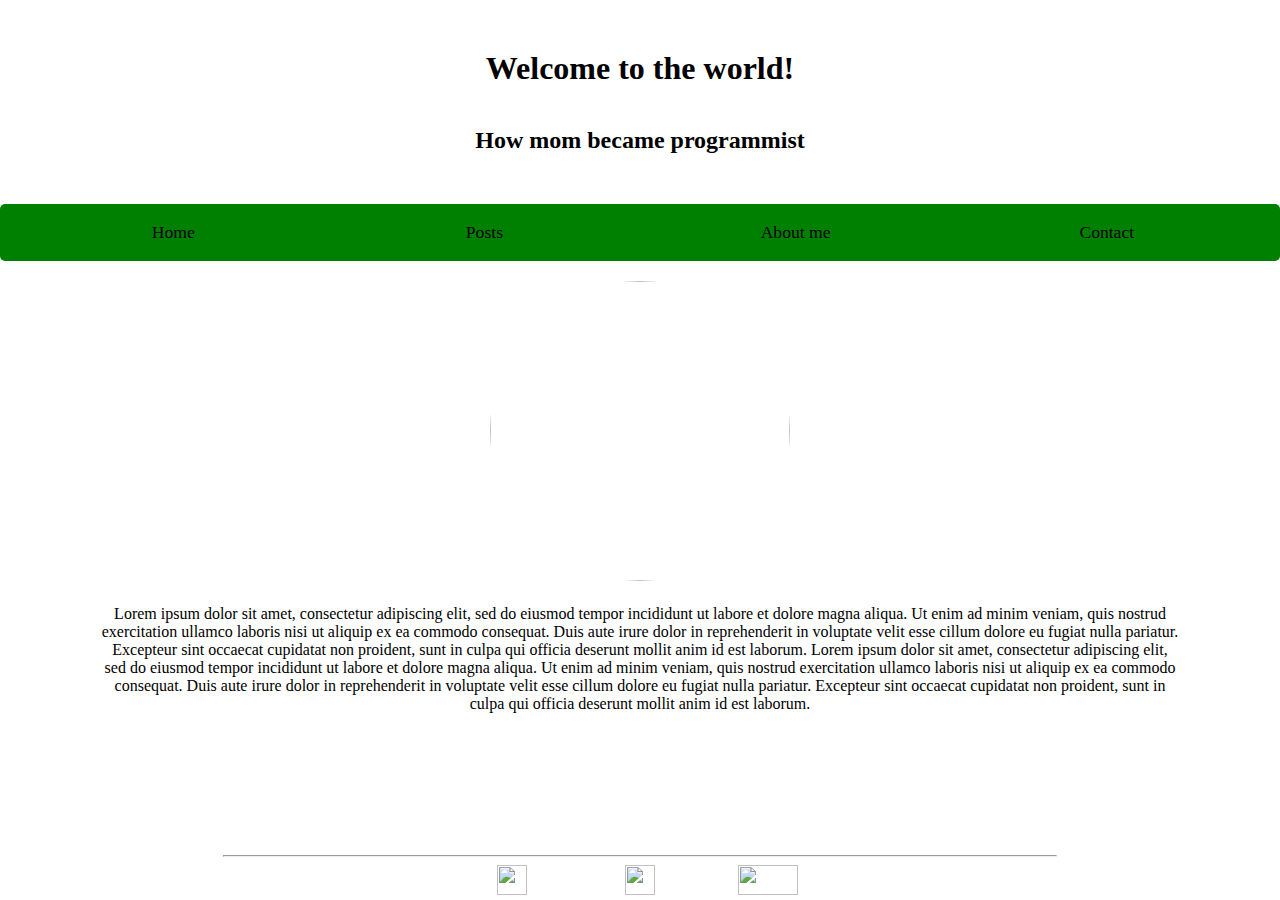
==== Aboutme.html @ eacb1efb "Contact page" ====
<!DOCTYPE html>
<html>
<head>
  <link rel="stylesheet" type="text/css" href="style.css">
<title>My Blog</title>
</head>
<body>
  <div class="header">
    <h1>Welcome to the world!</h1>
      <h2>How mom became programmist</h2>
  </div>
  <div class="nav-wrapper">
    <nav class="nav-menu">
      <ul class="clearfix">
        <li><a href="/Index.html">Home</a></li>
        <li>
          <a href="#">Posts</a>
          <ul class="sub-menu">
            <li><a href="/Post1.html">Lorem ipsum 1</a></li>
            <li><a href="/Post2.html">Lorem ipsum 2</a></li>
            <li><a href="/Post3.html">Lorem ipsum 3</a></li>
          </ul>
        </li>
        <li><a href="/Aboutme.html">About me</a></li>
        <li><a href="/Contact.html">Contact</a></li>
      </ul>
    </nav>
  </div>
  <div class="content">
    <div class="image-wrapper">
     <img src="moraine.jpg" width="300px" height="300px">
    </div>
    <div class="about-me-text">Lorem ipsum dolor sit amet, consectetur adipiscing elit, sed do eiusmod tempor incididunt ut labore et dolore magna aliqua. Ut enim ad minim veniam, quis nostrud exercitation ullamco laboris nisi ut aliquip ex ea commodo consequat. Duis aute irure dolor in reprehenderit in voluptate velit esse cillum dolore eu fugiat nulla pariatur. Excepteur sint occaecat cupidatat non proident, sunt in culpa qui officia deserunt mollit anim id est laborum. Lorem ipsum dolor sit amet, consectetur adipiscing elit, sed do eiusmod tempor incididunt ut labore et dolore magna aliqua. Ut enim ad minim veniam, quis nostrud exercitation ullamco laboris nisi ut aliquip ex ea commodo consequat. Duis aute irure dolor in reprehenderit in voluptate velit esse cillum dolore eu fugiat nulla pariatur. Excepteur sint occaecat cupidatat non proident, sunt in culpa qui officia deserunt mollit anim id est laborum.
    </div>
  </div>
  <div class="footer">
    <hr width="65%">
      <a href="https://www.facebook.com"><img src="facebook.png" width="30" height="30"></a><a href="https://www.gmail.com"><img src="Gmail_Icon.png" width="30" height="30"></a><a href="https://github.com"><img src="git.png" width="60" height="30"></a>
  </div>
</body>
</html>
---- style.css ----
body {
  margin: 0;
  margin-bottom: 53px;
}

.header {
  background-image: url("background.jpg");
  background-repeat: no-repeat;
  background-size: cover;
  padding: 30px;
  text-align: center;
  margin-top: : 0px;
}

h1 {
  margin-top: 0px;
  margin-bottom: 0px;
  padding: 20px;
}

h3 {
  margin-top: 0px;
  padding: 20px;
  text-align: center;
  padding-bottom: 0px;
  margin-bottom: 10px;
}

.clearfix:after {
  content: "";
  display: table;
  clear: both;
}

ul.clearfix {
  padding: 0;
}

.nav-wrapper {
  width: 100%;
  background-color: green;
  text-align: center;
  border-radius: 5px;
}

.nav-menu {
  position: relative;
  display: inline-block;
  text-align: center;
  width: 100%;
}

.nav-menu a {
  text-decoration: none;
  font-size: 1.1em;
  color: black;
}

.nav-menu ul {
  padding: 0;
  margin: 0;
}

.nav-menu > ul > li {
  display: inline-block;
  list-style-type: none;
  width: 24%;
  padding: 18px 0;
}

.nav-menu ul li:hover > ul {
   display: block;
}

.sub-menu {
  position: absolute;
  display: none;
  background-color: green;
  width: 24%;
  top: 52px;  /* height of the menu */
}

.sub-menu li {
  display: block;
  list-style-type: none;
  padding: 10px;
}

.content {
  margin-left: 100px;
  margin-right: 100px;
}

.image-wrapper {
  margin: 20px;
  text-align: center;
}

.image-wrapper img {
  border-radius: 50%;
}

.about-me-text {
  text-align: center;
}

#date {
  text-align: center;
  font-size: 0.75em;
  padding-top: 0px;
}

p {
  text-align: justify;
  padding-top: 10px;
}

.contact{
  text-align: center;
  margin-top: 80px;
}

.footer {
  text-align: center;
  position: fixed;
  bottom: 0;
  width: 100%;
  background-color: white;
}

.footer a {
  display: inline-block;
  width: 10%;
  text-align: center;
  text-decoration: none;
  font-size: 1.15em;
  color: black;
}
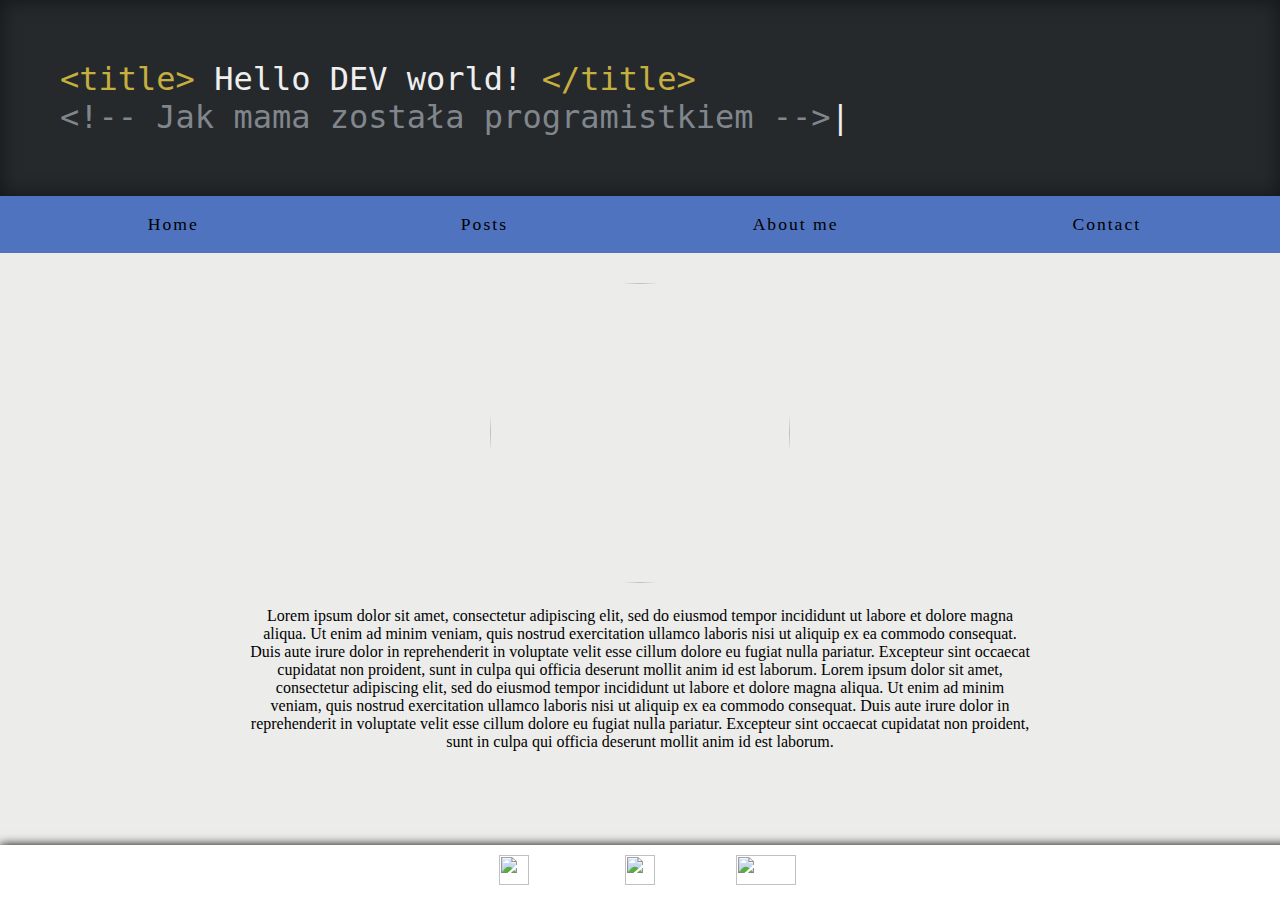
==== commit b17aadea: "New header" ====
--- a/Aboutme.html
+++ b/Aboutme.html
@@ -2,17 +2,18 @@
 <html>
 <head>
   <link rel="stylesheet" type="text/css" href="style.css">
-<title>My Blog</title>
+  <link rel="stylesheet" href="//cdn.jsdelivr.net/npm/hack-font/build/web/hack-subset.css">
+  <title>My Blog</title>
 </head>
 <body>
   <div class="header">
-    <h1>Welcome to the world!</h1>
-      <h2>How mom became programmist</h2>
+    <span class="tag">&lt;title&gt;</span> Hello DEV world! <span class="tag">&lt;/title&gt;</span><br>
+    <span class="comment">&lt;!-- Jak mama została programistkiem --&gt;</span><span id="blinking-cursor">|</span>
   </div>
   <div class="nav-wrapper">
     <nav class="nav-menu">
       <ul class="clearfix">
-        <li><a href="/Index.html">Home</a></li>
+        <li><a href="/">Home</a></li>
         <li>
           <a href="#">Posts</a>
           <ul class="sub-menu">
@@ -34,8 +35,9 @@
     </div>
   </div>
   <div class="footer">
-    <hr width="65%">
+    <div class="inner-footer">
       <a href="https://www.facebook.com"><img src="facebook.png" width="30" height="30"></a><a href="https://www.gmail.com"><img src="Gmail_Icon.png" width="30" height="30"></a><a href="https://github.com"><img src="git.png" width="60" height="30"></a>
+    </div>
   </div>
 </body>
 </html>
--- a/style.css
+++ b/style.css
@@ -1,21 +1,39 @@
 body {
   margin: 0;
-  margin-bottom: 53px;
+  margin-bottom: 73px;
+  background-color: #ECECEA;
 }
 
 .header {
-  background-image: url("background.jpg");
-  background-repeat: no-repeat;
-  background-size: cover;
-  padding: 30px;
-  text-align: center;
-  margin-top: : 0px;
+  padding: 60px;
+  text-align: left;
+  margin-top: 0px;
+  font-family: Hack, monospace;
+  background: #25292C;
+  color: #EFEFEF;
+  font-size: 2em;
+  box-shadow: inset 0px 0px 20px rgba(0,0,0,0.5);
 }
 
-h1 {
-  margin-top: 0px;
-  margin-bottom: 0px;
-  padding: 20px;
+.tag {
+  color: #C7AF3F;
+}
+
+.comment {
+  color: #81868D;
+}
+
+#blinking-cursor {
+animation: 1s blink step-end infinite;
+}
+
+@keyframes blink {
+  from, to {
+    color: transparent;
+  }
+  50% {
+    color: currentcolor;
+  }
 }
 
 h3 {
@@ -38,9 +56,8 @@
 
 .nav-wrapper {
   width: 100%;
-  background-color: green;
+  background-color: #4f73be;
   text-align: center;
-  border-radius: 5px;
 }
 
 .nav-menu {
@@ -54,6 +71,12 @@
   text-decoration: none;
   font-size: 1.1em;
   color: black;
+  font-family: serif;
+  letter-spacing: 2px;
+}
+
+.nav-menu li:hover {
+  background-color: #7c99d6;
 }
 
 .nav-menu ul {
@@ -75,7 +98,7 @@
 .sub-menu {
   position: absolute;
   display: none;
-  background-color: green;
+  background-color: #4f73be;
   width: 24%;
   top: 52px;  /* height of the menu */
 }
@@ -87,8 +110,9 @@
 }
 
 .content {
-  margin-left: 100px;
-  margin-right: 100px;
+  margin-left: 250px;
+  margin-right: 250px;
+  margin-top: 30px;
 }
 
 .image-wrapper {
@@ -108,6 +132,10 @@
   text-align: center;
   font-size: 0.75em;
   padding-top: 0px;
+}
+
+#read-more-button {
+  text-align: right;
 }
 
 p {
@@ -136,3 +164,8 @@
   font-size: 1.15em;
   color: black;
 }
+
+.inner-footer {
+  box-shadow: 10px 10px 10px 10px black;
+  padding: 10px;
+}
